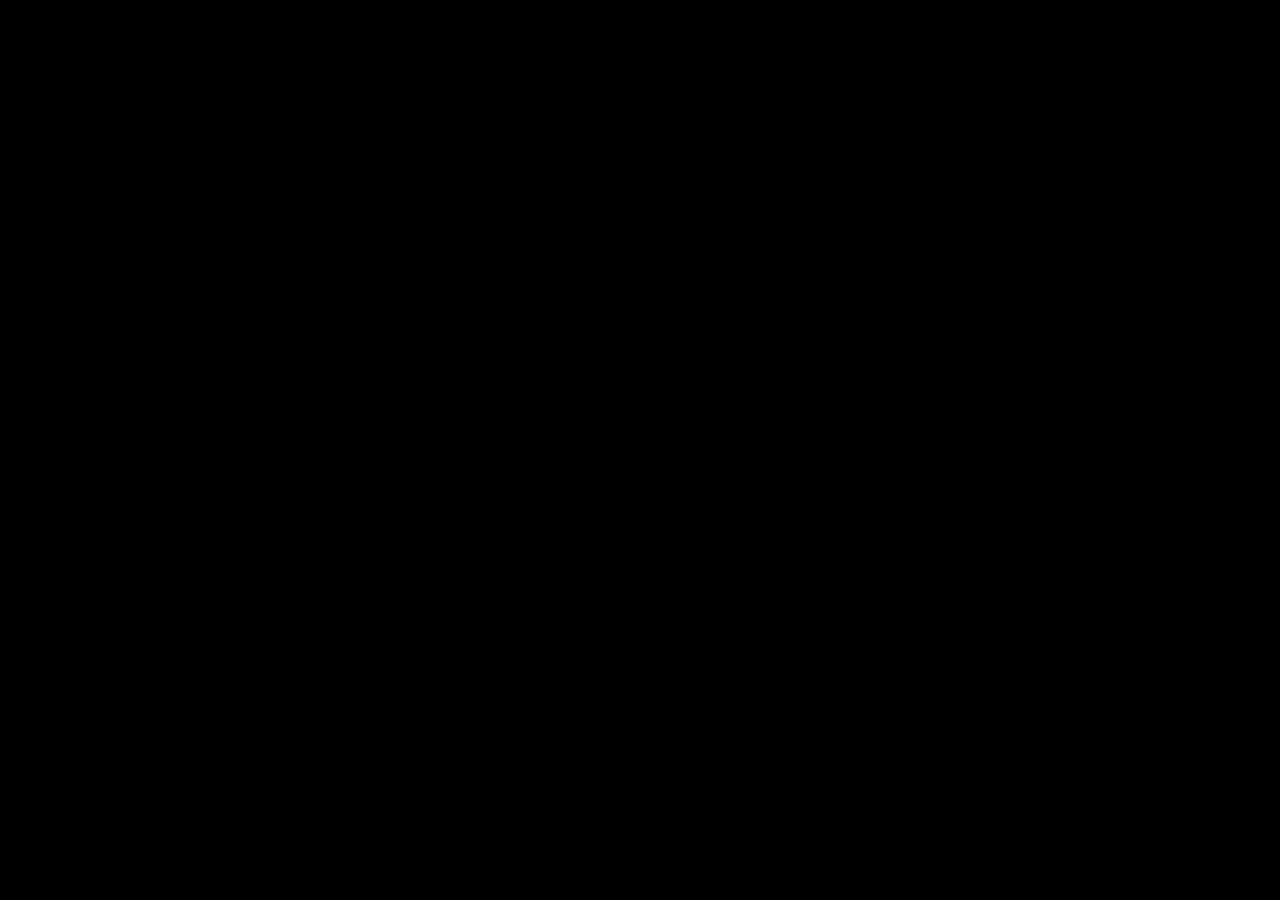
==== index.html @ 20e67de9 "Added .psd and AngularJS base." ====
<!DOCTYPE html>
<html xmlns="http://www.w3.org/1999/xhtml">
<head>
	<meta charset="utf-8" />
	<link rel="stylesheet" href="css/beauty.css" />
	<script type="text/javascript" src="js/angular/angular.min.js"></script>
	<script type="text/javascript" src="js/app.js"></script>
</head>
<body ng-app="hasturs">

	<div class="container">
		
	</div>

</body>
</html>
---- css/beauty.css ----
@charset "UTF-8";

* {
	margin: 0;
	padding: 0;
}

body {
	background: #000;
}
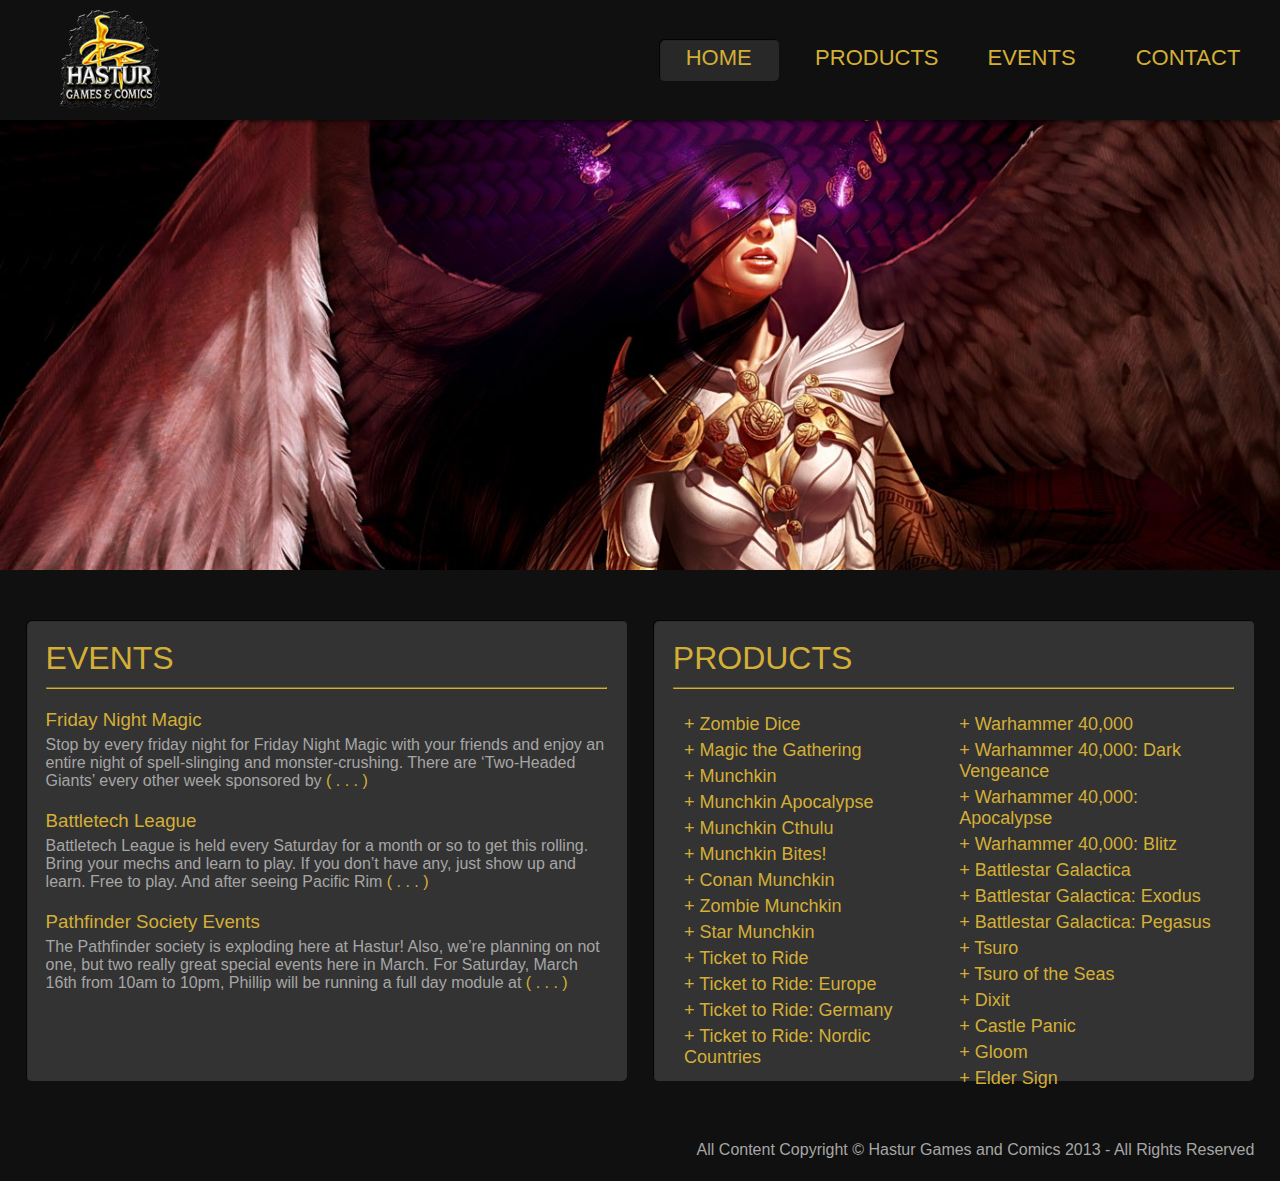
==== commit ec558e80: "Finished homepage and annotated PSD" ====
--- a/index.html
+++ b/index.html
@@ -2,14 +2,30 @@
 <html xmlns="http://www.w3.org/1999/xhtml">
 <head>
 	<meta charset="utf-8" />
+	<title>Hastur's Games and Comics</title>
 	<link rel="stylesheet" href="css/beauty.css" />
 	<script type="text/javascript" src="js/angular/angular.min.js"></script>
 	<script type="text/javascript" src="js/app.js"></script>
+	<script type="text/javascript" src="js/controllers.js"></script>
 </head>
-<body ng-app="hasturs">
+<body>
 
-	<div class="container">
-		
+	<div class="container" ng-app="hasturs">
+		<div class="header">
+			<a href="home/"><img src="images/logo.png" alt="Hastur's Games and Comics" class="logo" /></a>
+			<ul class="nav" navigation>
+				<a href="#/home" ng-click="setActive('home')"><li ng-class="{active: activeView == 'home'}">HOME</li></a>
+				<a href="#/products" ng-click="setActive('products')"><li ng-class="{active: activeView == 'products'}">PRODUCTS</li></a>
+				<a href="#/events" ng-click="setActive('events')"><li ng-class="{active: activeView == 'events'}">EVENTS</li></a>
+				<a href="#/contact" ng-click="setActive('contact')"><li ng-class="{active: activeView == 'contact'}">CONTACT</li></a>
+			</ul>
+		</div>
+
+		<div ng-view></div>
+
+		<div class="footer">
+			<p>All Content Copyright &copy; Hastur Games and Comics 2013  - All Rights Reserved</p>
+		</div>
 	</div>
 
 </body>
--- a/css/beauty.css
+++ b/css/beauty.css
@@ -3,8 +3,150 @@
 * {
 	margin: 0;
 	padding: 0;
+	box-sizing: border-box;
 }
 
 body {
-	background: #000;
+	background: #101010;
+	font-family: 'Myriad Pro', sans-serif;
+	overflow: hidden;
+}
+
+.header {
+	width: 100%;
+	height: 120px;
+	background: #101010;
+	box-shadow: 0 0 5px #000;
+	position: relative;
+	z-index: 10;
+}
+
+.header .logo {
+	margin-left: 60px;
+	margin-top: 10px;
+	border: 0;
+}
+
+.nav {
+	list-style: none;
+	float: right;
+	margin-top: 39px;
+}
+
+.nav li {
+	display: inline-block;
+	width: 120px;
+	height: 42px;
+	border-radius: 5px;
+	margin-right: 32px;
+	padding-top: 6px;
+	text-align: center;
+	font-size: 22px;
+	cursor: pointer;
+}
+
+.nav a {
+	color: #d4af37;
+	text-decoration: none;
+}
+
+.nav li.active {
+	background: #282828;
+	box-shadow: 1px 1px 1px #000 inset;
+}
+
+/* ---- Home Styles ---- */
+
+.slideshow {
+	width: 100%;
+	height: 480px;
+	overflow: hidden;
+}
+
+.slide {
+	position: relative;
+	width: 100%;
+}
+
+.well {
+	margin-top: 20px;
+	width: 47%;
+	height: 461px;
+	background: #333;
+	border-radius: 5px;
+	margin-bottom: 40px;
+	padding: 20px;
+	display: inline-block;
+	box-shadow: 1px 1px 1px #000 inset;
+}
+
+.well h2 {
+	color: #d4af37;
+	font-size: 32px;
+	font-weight: normal;
+	text-transform: uppercase;
+}
+
+.well hr {
+	margin-top: 10px;
+	border-color: #d4af37;
+}
+
+.events-container {
+	margin-left: 2%;
+	float: left;
+}
+
+.events-container h3 {
+	font-weight: normal;
+	color: #d4af37;
+	margin-top: 20px;
+}
+
+.events-container p {
+	color: #a6a6a6;
+	margin-top: 5px;
+}
+
+.events-container .truncated {
+	color: #d4af37;
+	text-decoration: none;
+}
+
+.products-container {
+	margin-left: 2%;
+}
+
+.products-list {
+	width: 47%;
+	list-style: none;
+	font-size: 18px;
+	margin-top: 20px;
+	margin-left: 2%;
+	float: left;
+}
+
+.products-list:first-child {
+	margin-right: 0;
+}
+
+.products-list li {
+	margin-top: 5px;
+}
+
+.products-list a {
+	color: #d4af37;
+	text-decoration: none;
+}
+
+.footer {
+	width: 100%;
+	height: 60px;
+}
+
+.footer p {
+	color: #a6a6a6;
+	float: right;
+	margin-top: 20px;
+	margin-right: 2%;
 }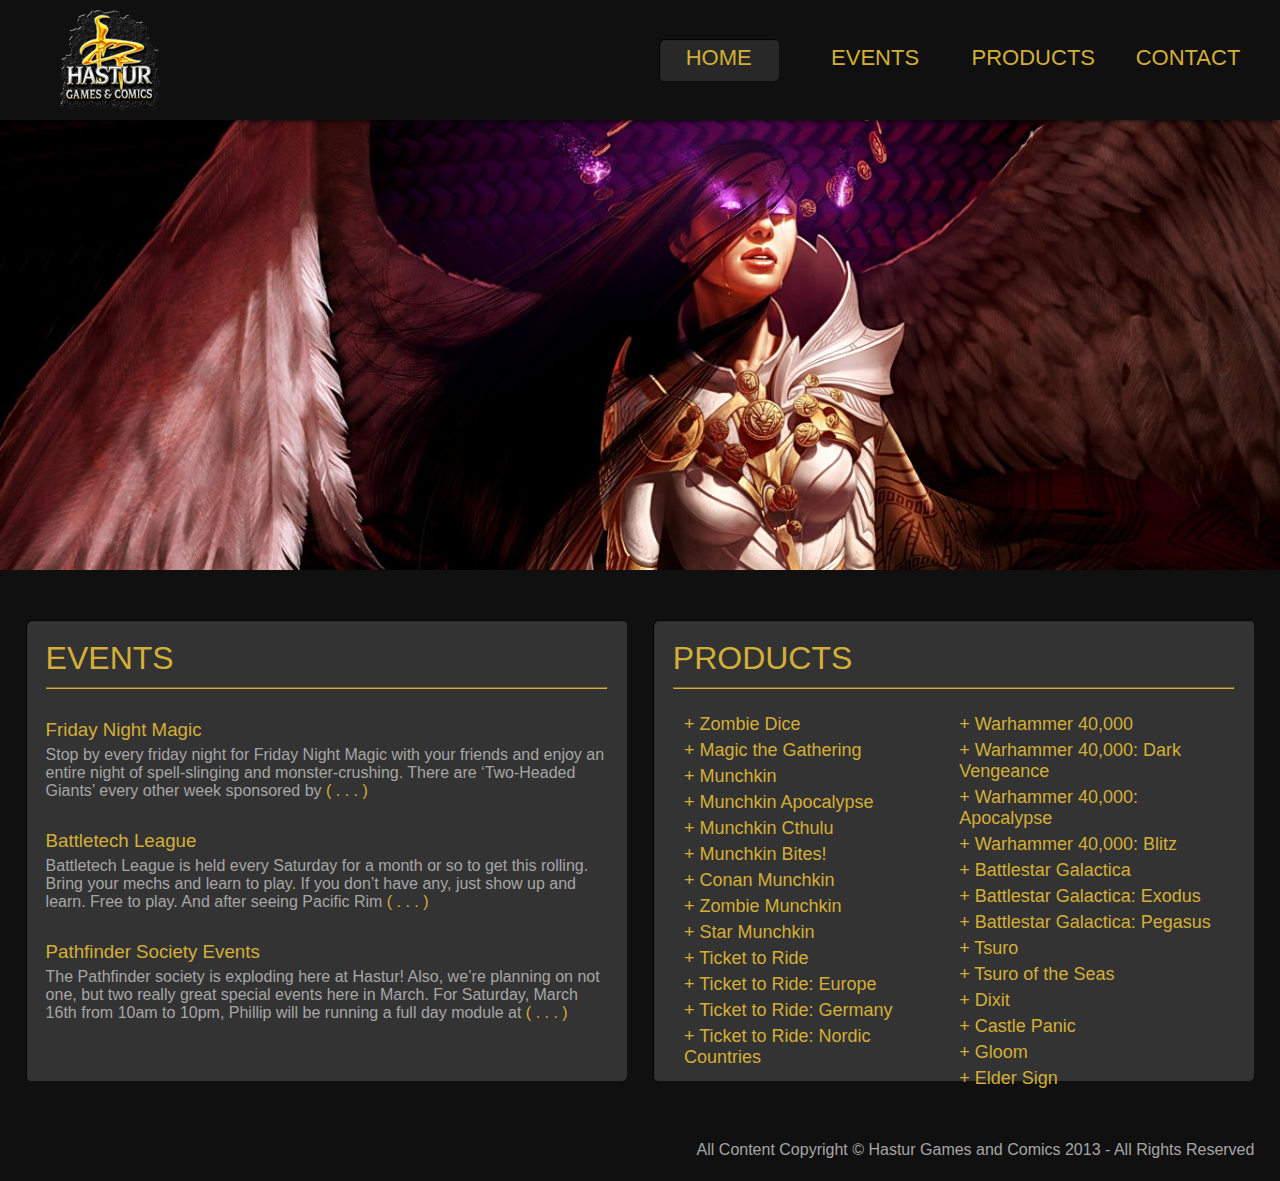
==== commit e321afc0: "Added placeholders for the rest of the pages." ====
--- a/index.html
+++ b/index.html
@@ -12,11 +12,11 @@
 
 	<div class="container" ng-app="hasturs">
 		<div class="header">
-			<a href="home/"><img src="images/logo.png" alt="Hastur's Games and Comics" class="logo" /></a>
+			<a href="#/home" ng-click="setActive('home')"><img src="images/logo.png" alt="Hastur's Games and Comics" class="logo" /></a>
 			<ul class="nav" navigation>
 				<a href="#/home" ng-click="setActive('home')"><li ng-class="{active: activeView == 'home'}">HOME</li></a>
+				<a href="#/events" ng-click="setActive('events')"><li ng-class="{active: activeView == 'events'}">EVENTS</li></a>
 				<a href="#/products" ng-click="setActive('products')"><li ng-class="{active: activeView == 'products'}">PRODUCTS</li></a>
-				<a href="#/events" ng-click="setActive('events')"><li ng-class="{active: activeView == 'events'}">EVENTS</li></a>
 				<a href="#/contact" ng-click="setActive('contact')"><li ng-class="{active: activeView == 'contact'}">CONTACT</li></a>
 			</ul>
 		</div>
--- a/css/beauty.css
+++ b/css/beauty.css
@@ -100,7 +100,7 @@
 .events-container h3 {
 	font-weight: normal;
 	color: #d4af37;
-	margin-top: 20px;
+	margin-top: 30px;
 }
 
 .events-container p {
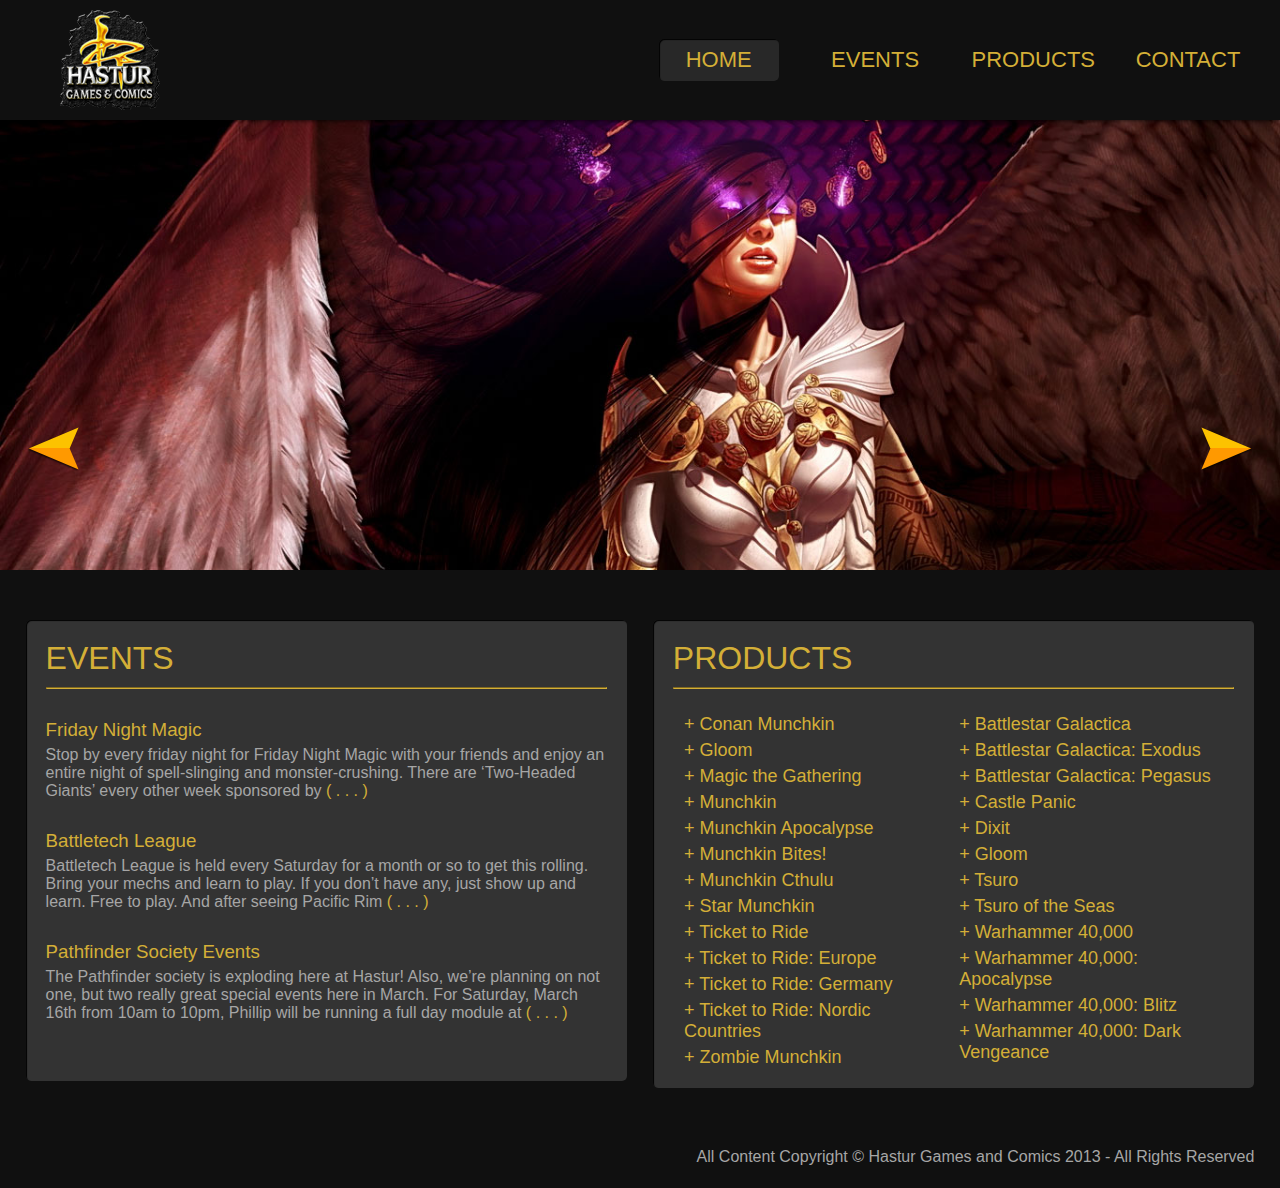
==== commit b43d222f: "Added products and contact page." ====
--- a/index.html
+++ b/index.html
@@ -5,7 +5,9 @@
 	<title>Hastur's Games and Comics</title>
 	<link rel="stylesheet" href="css/beauty.css" />
 	<script type="text/javascript" src="js/angular/angular.min.js"></script>
+	<script type="text/javascript" src="js/angular/angular-resource.js"></script>
 	<script type="text/javascript" src="js/app.js"></script>
+	<script type="text/javascript" src="js/services.js"></script>
 	<script type="text/javascript" src="js/controllers.js"></script>
 </head>
 <body>
--- a/css/beauty.css
+++ b/css/beauty.css
@@ -9,7 +9,7 @@
 body {
 	background: #101010;
 	font-family: 'Myriad Pro', sans-serif;
-	overflow: hidden;
+	overflow-x: hidden;
 }
 
 .header {
@@ -39,7 +39,7 @@
 	height: 42px;
 	border-radius: 5px;
 	margin-right: 32px;
-	padding-top: 6px;
+	padding-top: 8px;
 	text-align: center;
 	font-size: 22px;
 	cursor: pointer;
@@ -63,15 +63,34 @@
 	overflow: hidden;
 }
 
+.slideshow-arrow {
+	position: absolute;
+	top: 50%;
+	right: 2%;
+	margin-top: -23px;
+	z-index: 2;
+	cursor: pointer;
+}
+
+.slideshow-arrow:first-child {
+	left: 0;
+	margin-left: 2%;
+}
+
 .slide {
-	position: relative;
-	width: 100%;
+	position: absolute;
+	z-index: 0;
+	width: 100%;
+}
+
+.slide.active {
+	z-index: 1;
 }
 
 .well {
 	margin-top: 20px;
 	width: 47%;
-	height: 461px;
+	min-height: 461px;
 	background: #333;
 	border-radius: 5px;
 	margin-bottom: 40px;
@@ -92,28 +111,28 @@
 	border-color: #d4af37;
 }
 
-.events-container {
+.featured-events {
 	margin-left: 2%;
 	float: left;
 }
 
-.events-container h3 {
+.featured-events h3 {
 	font-weight: normal;
 	color: #d4af37;
 	margin-top: 30px;
 }
 
-.events-container p {
+.featured-events p {
 	color: #a6a6a6;
 	margin-top: 5px;
 }
 
-.events-container .truncated {
+.featured-events .truncated {
 	color: #d4af37;
 	text-decoration: none;
 }
 
-.products-container {
+.featured-products {
 	margin-left: 2%;
 }
 
@@ -139,10 +158,184 @@
 	text-decoration: none;
 }
 
+.products-list a:hover {
+	color: #fff;
+}
+
 .footer {
 	width: 100%;
 	height: 60px;
 }
+
+/* ---- Products ---- */
+
+.product-container {
+	width: 960px;
+	margin: 20px auto;
+	overflow: auto;
+}
+
+.product-container h2 {
+	color: #d4af37;
+	font-size: 32px;
+	font-weight: normal;
+	text-align: center;
+	text-transform: uppercase;
+	margin-bottom: 20px;
+}
+
+.product-category {
+	width: 280px;
+	height: 280px;
+	border-radius: 10px;
+	background: #1c1c1c;
+	box-shadow: 1px 1px 4px #050505 inset;
+	float: left;
+	margin-right: 60px;
+	margin-bottom: 60px;
+	cursor: pointer;
+}
+
+.product-category img {
+	margin-top: 20px;
+	margin-left: 20px;
+	border-radius: 10px;
+	box-shadow: 0 0 5px #000;
+}
+
+.product-category h3 {
+	color: #a6a6a6;
+	font-weight: normal;
+	text-transform: uppercase;
+	text-align: center;
+	margin-top: 15px;
+}
+
+.product-category:nth-of-type(3) {
+	margin-right: 0;
+}
+
+.product-category:nth-of-type(6) {
+	margin-right: 0;
+}
+
+.products {
+	width: 100%;
+}
+
+.products tr {
+	width: 100%;
+	color: #a6a6a6;
+}
+
+.products tr {
+	background: #151515;
+}
+
+.products tr.odd {
+	background: #1c1c1c;
+}
+
+.products tr th {
+	height: 42px;
+	font-weight: normal;
+}
+
+.products tr td {
+	height: 42px;
+	padding-left: 20px;
+}
+
+.products .first-row td {
+	border-top: 1px solid #fff;
+}
+
+/* ---- Contact ---- */
+
+.contact {
+	width: 960px;
+	margin: 20px auto;
+	padding: 20px;
+	background: #282828;
+	border-radius: 10px;
+	box-shadow: 1px 1px 3px #000 inset;
+	overflow: auto;
+}
+
+.contact h1 {
+	color: #d4af37;
+	font-weight: normal;
+	text-transform: uppercase;
+	margin-bottom: 20px;
+}
+
+.contact form {
+	width: 480px;
+	float: left;
+}
+
+.contact form label {
+	display: block;
+	margin-top: 20px;
+	color: #d4af37;
+	font-size: 22px;
+}
+
+.contact form label:first-of-type {
+	margin-top: 0;
+}
+
+.contact form label input, .contact form label textarea {
+	display: block;
+	margin-top: 5px;
+	padding-left: 10px;
+	background: #1c1c1c;
+	border: 1px solid #333;
+	border-radius: 5px;
+	color: #a6a6a6;
+	font-size: 18px;
+	resize: none;
+}
+
+.contact form label input {
+	width: 320px;
+	height: 35px;
+}
+
+.contact form label textarea {
+	width: 480px;
+	height: 240px;
+	font-family: 'Myriad Pro', sans-serif;
+	font-size: 20px;
+}
+
+.contact form button {
+	width: 120px;
+	height: 42px;
+	margin-top: 20px;
+	border: 0;
+	border-radius: 5px;
+	background: #d4af37;
+	background: -moz-linear-gradient(top,  #d4af37 0%, #d19900 100%);
+	background: -webkit-gradient(linear, left top, left bottom, color-stop(0%,#d4af37), color-stop(100%,#d19900));
+	background: -webkit-linear-gradient(top,  #d4af37 0%,#d19900 100%);
+	background: -o-linear-gradient(top,  #d4af37 0%,#d19900 100%);
+	background: -ms-linear-gradient(top,  #d4af37 0%,#d19900 100%);
+	background: linear-gradient(to bottom,  #d4af37 0%,#d19900 100%);
+	filter: progid:DXImageTransform.Microsoft.gradient( startColorstr='#d4af37', endColorstr='#d19900',GradientType=0 );
+	color: #333;
+	font-size: 17px;
+}
+
+.contact p {
+	width: 380px;
+	float: right;
+	color: #a6a6a6;
+	margin-top: 20px;
+	margin-bottom: 20px;
+}
+
+/* ---- Footer ---- */
 
 .footer p {
 	color: #a6a6a6;
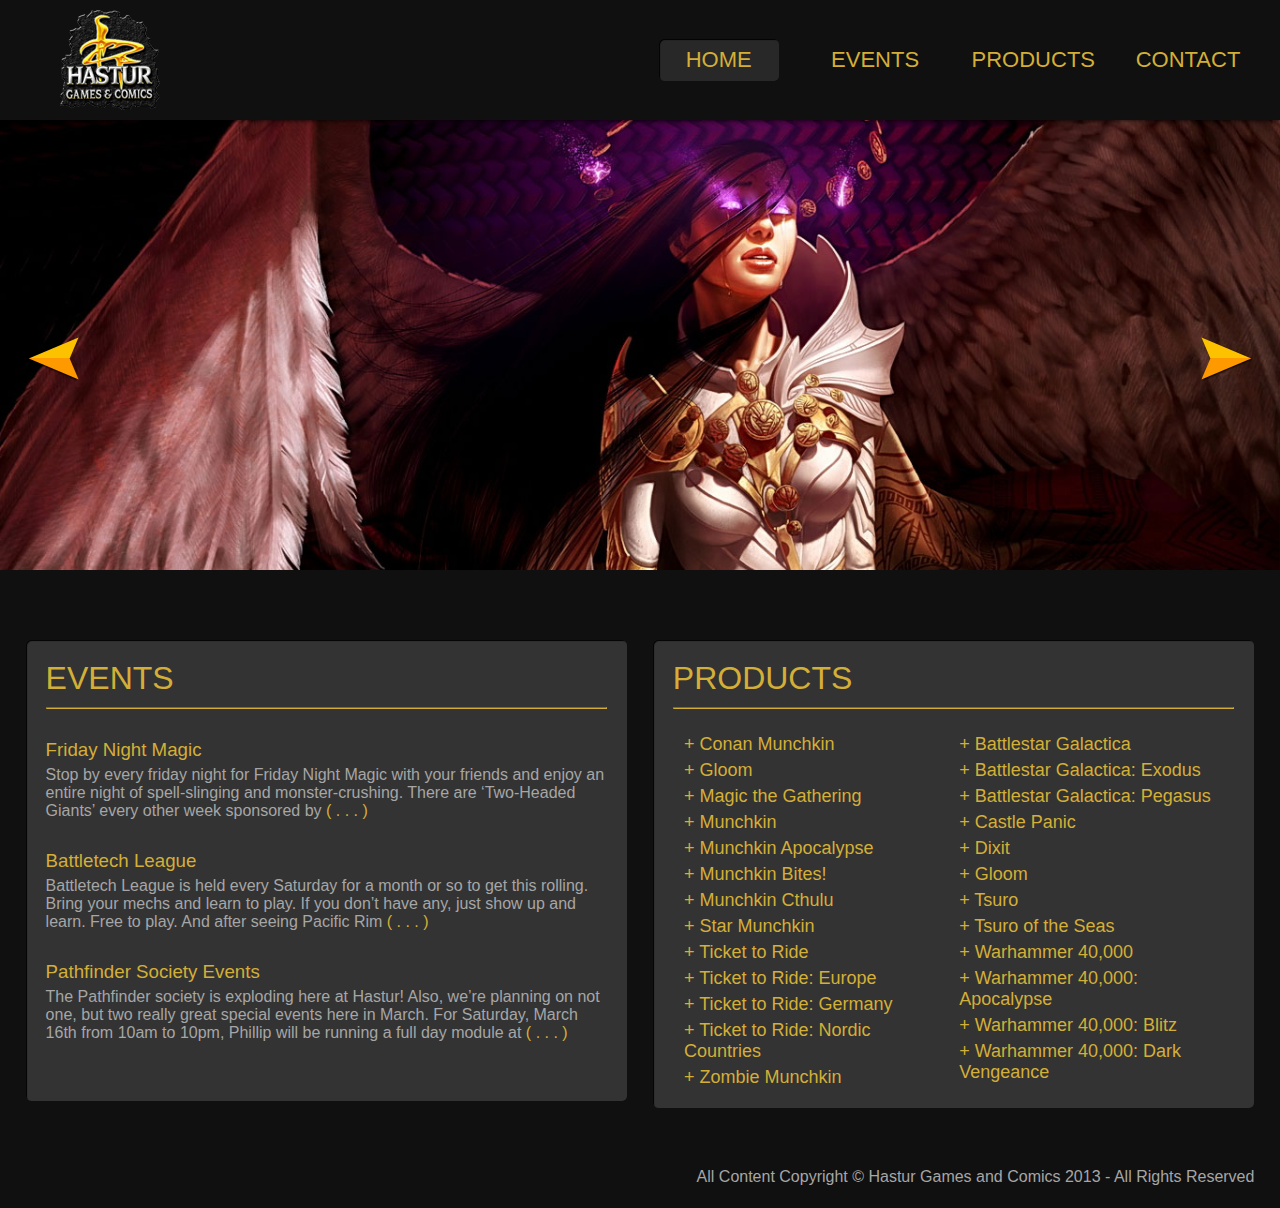
==== commit 62b89efc: "Added individual product pages and initial product icons." ====
--- a/index.html
+++ b/index.html
@@ -5,6 +5,7 @@
 	<title>Hastur's Games and Comics</title>
 	<link rel="stylesheet" href="css/beauty.css" />
 	<script type="text/javascript" src="js/angular/angular.min.js"></script>
+	<script type="text/javascript" src="js/angular/angular-route.js"></script>
 	<script type="text/javascript" src="js/angular/angular-resource.js"></script>
 	<script type="text/javascript" src="js/app.js"></script>
 	<script type="text/javascript" src="js/services.js"></script>
--- a/css/beauty.css
+++ b/css/beauty.css
@@ -60,7 +60,9 @@
 .slideshow {
 	width: 100%;
 	height: 480px;
+	position: relative;
 	overflow: hidden;
+	margin-bottom: 20px;
 }
 
 .slideshow-arrow {
@@ -248,6 +250,163 @@
 
 .products .first-row td {
 	border-top: 1px solid #fff;
+}
+
+.category p {
+	color: #a6a6a6;
+	cursor: pointer;
+	position: relative;
+	top: -50px;
+}
+
+.productsGrid {
+	width: 100%;
+}
+
+.productsGrid .gridCell {
+	width: 320px;
+	height: 320px;
+	float: left;
+}
+
+.productsGrid .gridCell .productWell {
+	width: 280px;
+	height: 280px;
+	background: #1c1c1c;
+	box-shadow: 1px 1px 4px #050505 inset;
+	border-radius: 10px;
+	margin-top: 20px;
+	margin-left: 20px;
+}
+
+.productsGrid .gridCell .productWell .productThumb {
+	width: 240px;
+	height: 200px;
+	background-size: cover;
+	border-radius: 10px;
+	position: relative;
+	top: 20px;
+	margin-left: 20px;
+	box-shadow: 0 0 5px #000;
+}
+
+.productsGrid .gridCell .productWell p {
+	display: block;
+	position: relative;
+	top: 30px;
+	text-align: center;
+}
+
+.shade {
+	width: 100%;
+	height: 100%;
+	position: fixed;
+	top: 0;
+	left: 0;
+	background: #333;
+	background: rgba(0,0,0,0.6);
+}
+
+.singleProduct {
+	width: 640px;
+	height: 480px;
+	position: fixed;
+	top: 50%;
+	left: 50%;
+	margin-top: -240px;
+	margin-left: -320px;
+	z-index: 10;
+	background: #1c1c1c;
+	border-radius: 10px;
+	box-shadow: 0 0 10px #000;
+}
+
+.singleProduct .close-button {
+	cursor: pointer;
+	width: 40px;
+	height: 40px;
+	border-radius: 5px;
+	box-shadow: 0 0 5px #000 inset;
+	position: absolute;
+	top: 10px;
+	right: 10px;
+	color: #d4af37;
+	font-family: 'Palatino Linotype';
+	font-size: 28px;
+	text-align: center;
+}
+
+.singleProduct h2 {
+	margin-top: 20px;
+}
+
+.singleProduct .productImage {
+	width: 90%;
+	height: 240px;
+	margin: 0 auto;
+	border: 1px solid #444;
+	border-radius: 5px;
+	box-shadow: 0 0 10px #000 inset;
+}
+
+.productFeatures {
+	list-style: none;
+}
+
+.productFeatures div {
+	float: left;
+	width: 33%;
+	height: 100px;
+	margin-top: 25px;
+	border-left: 1px solid #444;
+	text-align: center;
+	position: relative;
+}
+
+.productFeatures div:first-of-type {
+	border-left: 0;
+}
+
+.feature-icon {
+	position: absolute;
+	left: 50%;
+	margin-left: -40px;
+}
+
+.productFeatures div p {
+	color: #a6a6a6;
+	font-size: 22px;
+	margin-top: 80px;
+}
+
+.buy-button {
+	width: 80px;
+	height: 40px;
+	margin-top: 32px;
+	font-size: 16px;
+	border: 1px solid #fff;
+	border-radius: 3px;
+	box-shadow: 0 0 10px #000;
+	background: rgb(252,234,187);
+	background: -moz-linear-gradient(-45deg,  rgba(252,234,187,1) 0%, rgba(252,205,77,1) 50%, rgba(248,181,0,1) 51%, rgba(251,223,147,1) 100%);
+	background: -webkit-gradient(linear, left top, right bottom, color-stop(0%,rgba(252,234,187,1)), color-stop(50%,rgba(252,205,77,1)), color-stop(51%,rgba(248,181,0,1)), color-stop(100%,rgba(251,223,147,1)));
+	background: -webkit-linear-gradient(-45deg,  rgba(252,234,187,1) 0%,rgba(252,205,77,1) 50%,rgba(248,181,0,1) 51%,rgba(251,223,147,1) 100%);
+	background: -o-linear-gradient(-45deg,  rgba(252,234,187,1) 0%,rgba(252,205,77,1) 50%,rgba(248,181,0,1) 51%,rgba(251,223,147,1) 100%);
+	background: -ms-linear-gradient(-45deg,  rgba(252,234,187,1) 0%,rgba(252,205,77,1) 50%,rgba(248,181,0,1) 51%,rgba(251,223,147,1) 100%);
+	background: linear-gradient(135deg,  rgba(252,234,187,1) 0%,rgba(252,205,77,1) 50%,rgba(248,181,0,1) 51%,rgba(251,223,147,1) 100%);
+	filter: progid:DXImageTransform.Microsoft.gradient( startColorstr='#fceabb', endColorstr='#fbdf93',GradientType=1 );
+}
+
+.buy-button:hover {
+	cursor: pointer;
+	background: rgb(253,241,209);
+	background: -moz-linear-gradient(-45deg,  rgba(253,241,209,1) 0%, rgba(253,220,131,1) 50%, rgba(255,206,71,1) 51%, rgba(252,233,180,1) 100%);
+	background: -webkit-gradient(linear, left top, right bottom, color-stop(0%,rgba(253,241,209,1)), color-stop(50%,rgba(253,220,131,1)), color-stop(51%,rgba(255,206,71,1)), color-stop(100%,rgba(252,233,180,1)));
+	background: -webkit-linear-gradient(-45deg,  rgba(253,241,209,1) 0%,rgba(253,220,131,1) 50%,rgba(255,206,71,1) 51%,rgba(252,233,180,1) 100%);
+	background: -o-linear-gradient(-45deg,  rgba(253,241,209,1) 0%,rgba(253,220,131,1) 50%,rgba(255,206,71,1) 51%,rgba(252,233,180,1) 100%);
+	background: -ms-linear-gradient(-45deg,  rgba(253,241,209,1) 0%,rgba(253,220,131,1) 50%,rgba(255,206,71,1) 51%,rgba(252,233,180,1) 100%);
+	background: linear-gradient(135deg,  rgba(253,241,209,1) 0%,rgba(253,220,131,1) 50%,rgba(255,206,71,1) 51%,rgba(252,233,180,1) 100%);
+	filter: progid:DXImageTransform.Microsoft.gradient( startColorstr='#fdf1d1', endColorstr='#fce9b4',GradientType=1 );
 }
 
 /* ---- Contact ---- */
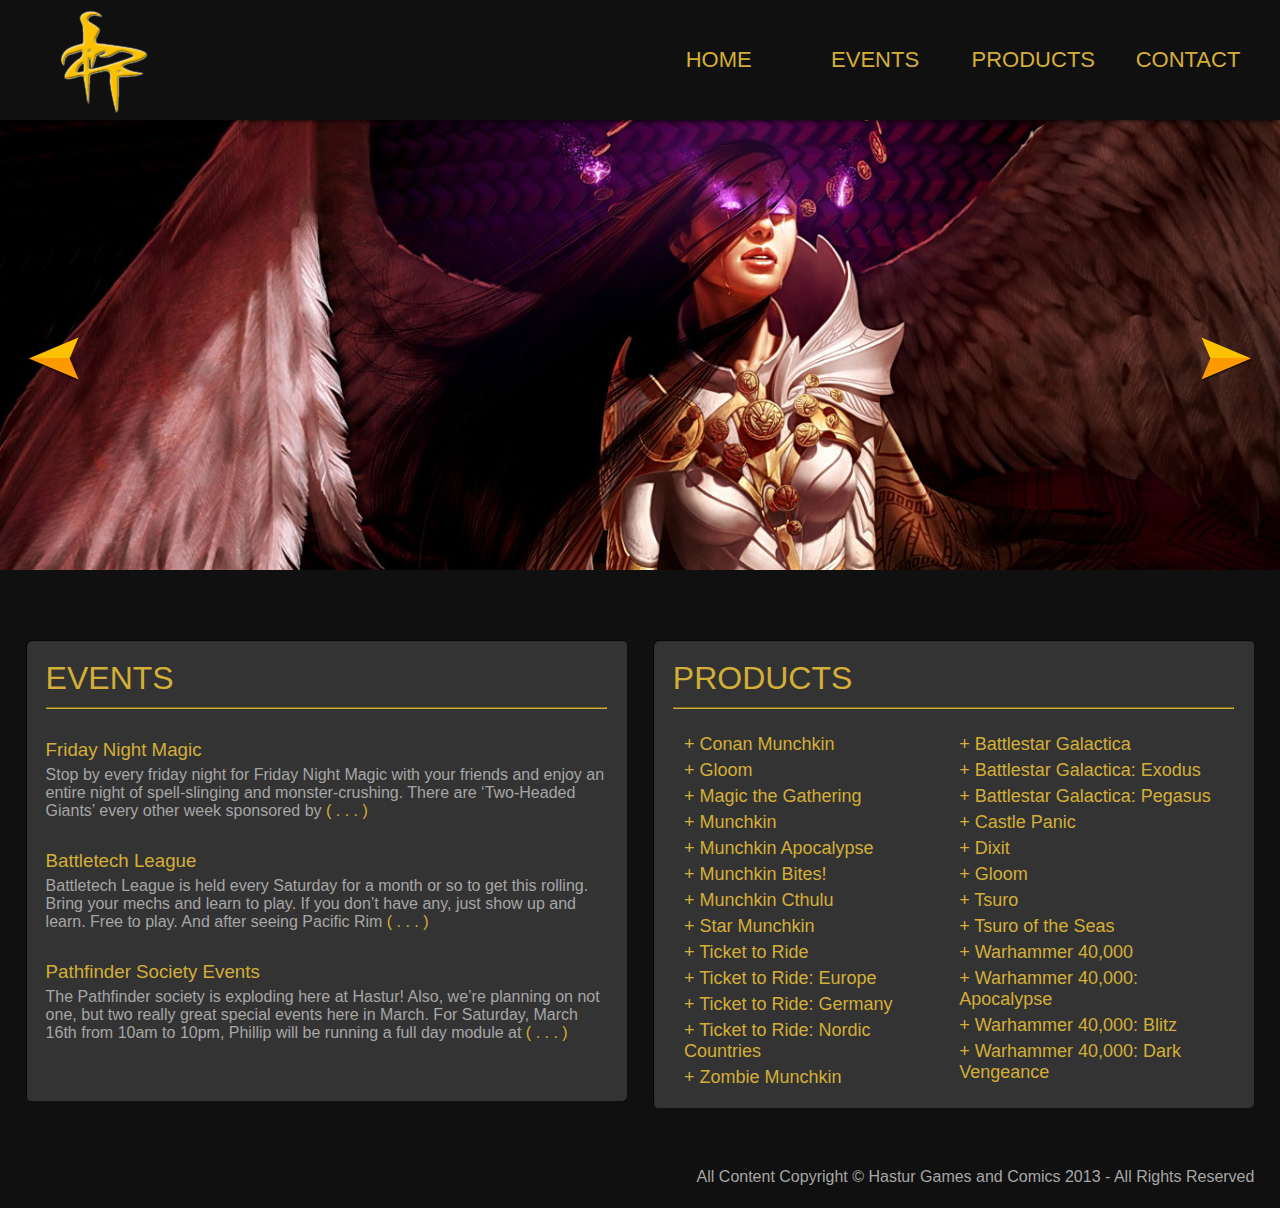
==== commit 446c6263: "Added foundation for new routing system." ====
--- a/index.html
+++ b/index.html
@@ -2,14 +2,13 @@
 <html xmlns="http://www.w3.org/1999/xhtml">
 <head>
 	<meta charset="utf-8" />
-	<title>Hastur's Games and Comics</title>
+	<title>Hastur Games and Comics</title>
 	<link rel="stylesheet" href="css/beauty.css" />
 	<script type="text/javascript" src="js/angular/angular.min.js"></script>
 	<script type="text/javascript" src="js/angular/angular-route.js"></script>
 	<script type="text/javascript" src="js/angular/angular-resource.js"></script>
 	<script type="text/javascript" src="js/app.js"></script>
 	<script type="text/javascript" src="js/services.js"></script>
-	<script type="text/javascript" src="js/controllers.js"></script>
 </head>
 <body>
 
--- a/css/beauty.css
+++ b/css/beauty.css
@@ -171,13 +171,13 @@
 
 /* ---- Products ---- */
 
-.product-container {
+.ninesixty {
 	width: 960px;
 	margin: 20px auto;
 	overflow: auto;
 }
 
-.product-container h2 {
+.category-container h2, .categories h2 {
 	color: #d4af37;
 	font-size: 32px;
 	font-weight: normal;
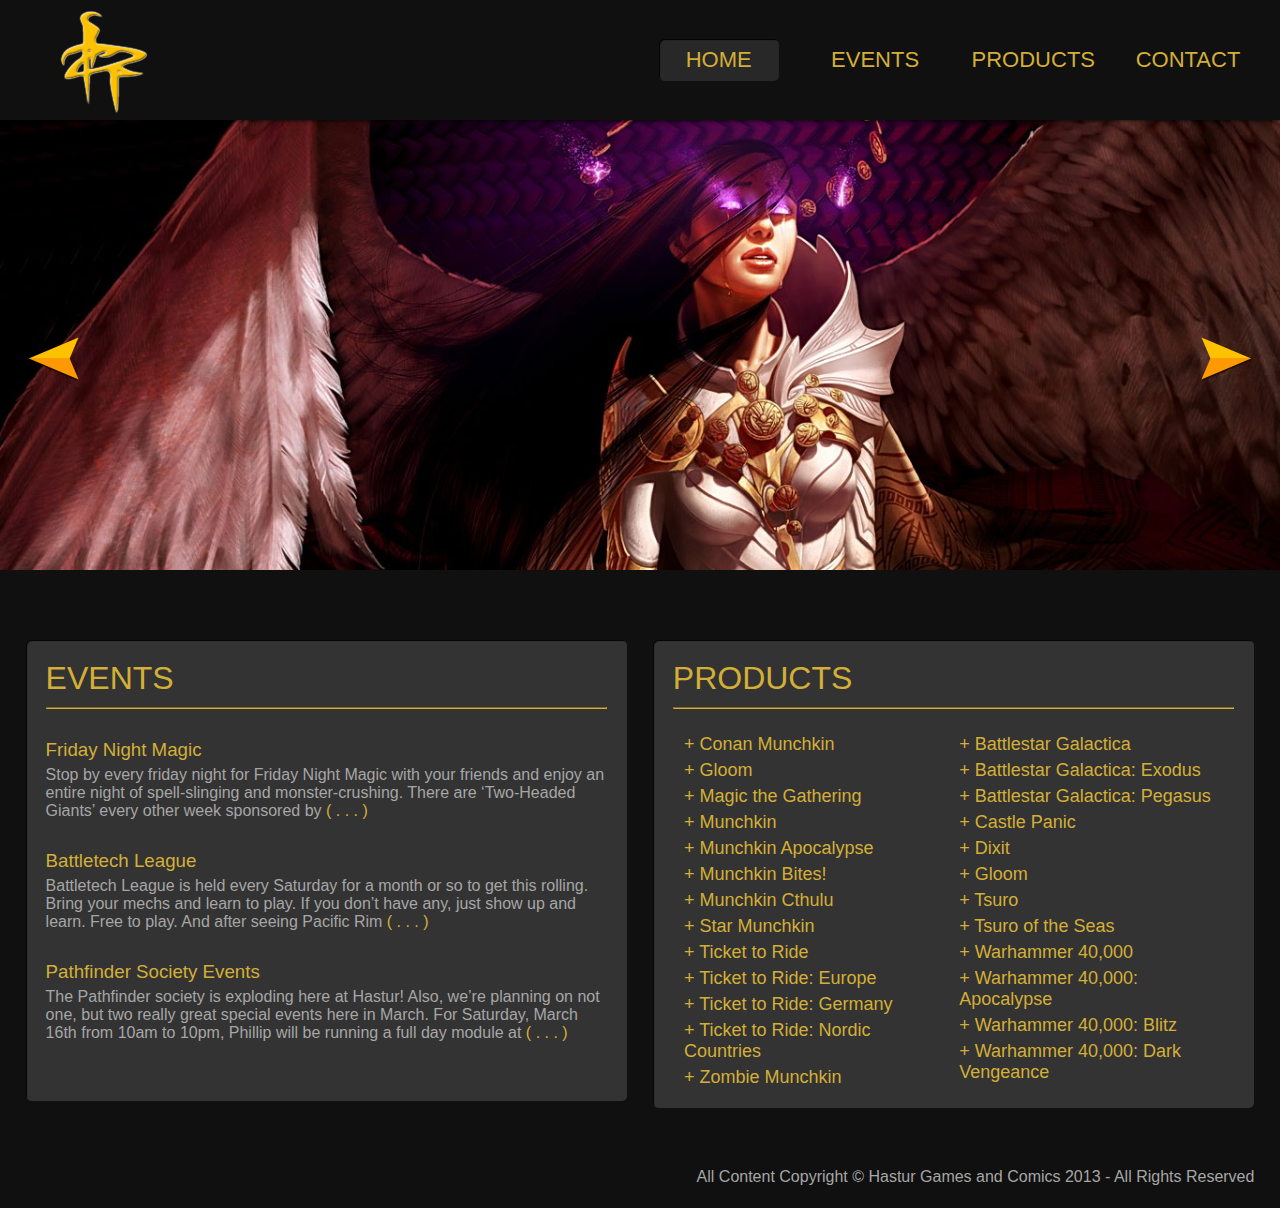
==== commit c67e6d0f: "Added events page." ====
--- a/index.html
+++ b/index.html
@@ -16,10 +16,10 @@
 		<div class="header">
 			<a href="#/home" ng-click="setActive('home')"><img src="images/logo.png" alt="Hastur's Games and Comics" class="logo" /></a>
 			<ul class="nav" navigation>
-				<a href="#/home" ng-click="setActive('home')"><li ng-class="{active: activeView == 'home'}">HOME</li></a>
-				<a href="#/events" ng-click="setActive('events')"><li ng-class="{active: activeView == 'events'}">EVENTS</li></a>
-				<a href="#/products" ng-click="setActive('products')"><li ng-class="{active: activeView == 'products'}">PRODUCTS</li></a>
-				<a href="#/contact" ng-click="setActive('contact')"><li ng-class="{active: activeView == 'contact'}">CONTACT</li></a>
+				<a href="#/home"><li ng-class="{active: getActive() == 'home'}">HOME</li></a>
+				<a href="#/events"><li ng-class="{active: getActive() == 'events'}">EVENTS</li></a>
+				<a href="#/products"><li ng-class="{active: getActive() == 'products'}">PRODUCTS</li></a>
+				<a href="#/contact"><li ng-class="{active: getActive() == 'contact'}">CONTACT</li></a>
 			</ul>
 		</div>
 
--- a/css/beauty.css
+++ b/css/beauty.css
@@ -11,6 +11,12 @@
 	font-family: 'Myriad Pro', sans-serif;
 	overflow-x: hidden;
 }
+
+.full-width {
+	width: 100% !important;
+}
+
+/* ---- Home ---- */
 
 .header {
 	width: 100%;
@@ -169,6 +175,80 @@
 	height: 60px;
 }
 
+/* ---- Events ---- */
+
+.events h2 {
+	color: #d4af37;
+	font-size: 32px;
+	font-weight: normal;
+	text-transform: uppercase;
+}
+
+.events hr {
+	margin-top: 10px;
+	border-color: #d4af37;
+}
+
+.event:first-of-type {
+	margin-top: 20px;
+}
+
+.event {
+	width: 100%;
+	min-height: 240px;
+	overflow: auto;
+	padding-bottom: 20px;
+}
+
+.event.odd {
+	background: #222;
+}
+
+.event.even {
+	background: #1c1c1c;
+}
+
+.event h3 {
+	color: #d4af37;
+	font-size: 22px;
+	font-weight: normal;
+	text-transform: uppercase;
+	padding: 20px;
+}
+
+.event-time {
+	display: block;
+	color: #d4af37;
+	margin-bottom: 10px;
+}
+
+.event > .image {
+	width: 220px;
+	height: 220px;
+	float: left;
+	margin-left: 20px;
+	border-radius: 10px;
+	box-shadow: 1px 1px 5px #000 inset;
+}
+
+.event.even > .image {
+	float: right;
+	margin-left: 0;
+	margin-right: 20px;
+}
+
+.event .description-container {
+	width: 720px;
+	float: right;
+}
+
+.event .description-container p {
+	color: #a6a6a6;
+	padding-left: 20px;
+	padding-right: 20px;
+	line-height: 1.5;
+}
+
 /* ---- Products ---- */
 
 .ninesixty {
@@ -184,6 +264,12 @@
 	text-align: center;
 	text-transform: uppercase;
 	margin-bottom: 20px;
+}
+
+.category-container > p a {
+	color: #d4af37;
+	font-size: 18px;
+	text-decoration: none;
 }
 
 .product-category {
@@ -213,6 +299,11 @@
 	margin-top: 15px;
 }
 
+.product-category h3 a {
+	color: #a6a6a6;
+	text-decoration: none;
+}
+
 .product-category:nth-of-type(3) {
 	margin-right: 0;
 }
@@ -280,6 +371,7 @@
 }
 
 .productsGrid .gridCell .productWell .productThumb {
+	cursor: pointer;
 	width: 240px;
 	height: 200px;
 	background-size: cover;
@@ -291,6 +383,11 @@
 }
 
 .productsGrid .gridCell .productWell p {
+	color: #a6a6a6;
+	font-size: 16pt;
+	cursor: pointer;
+	position: relative;
+	top: -50px;
 	display: block;
 	position: relative;
 	top: 30px;
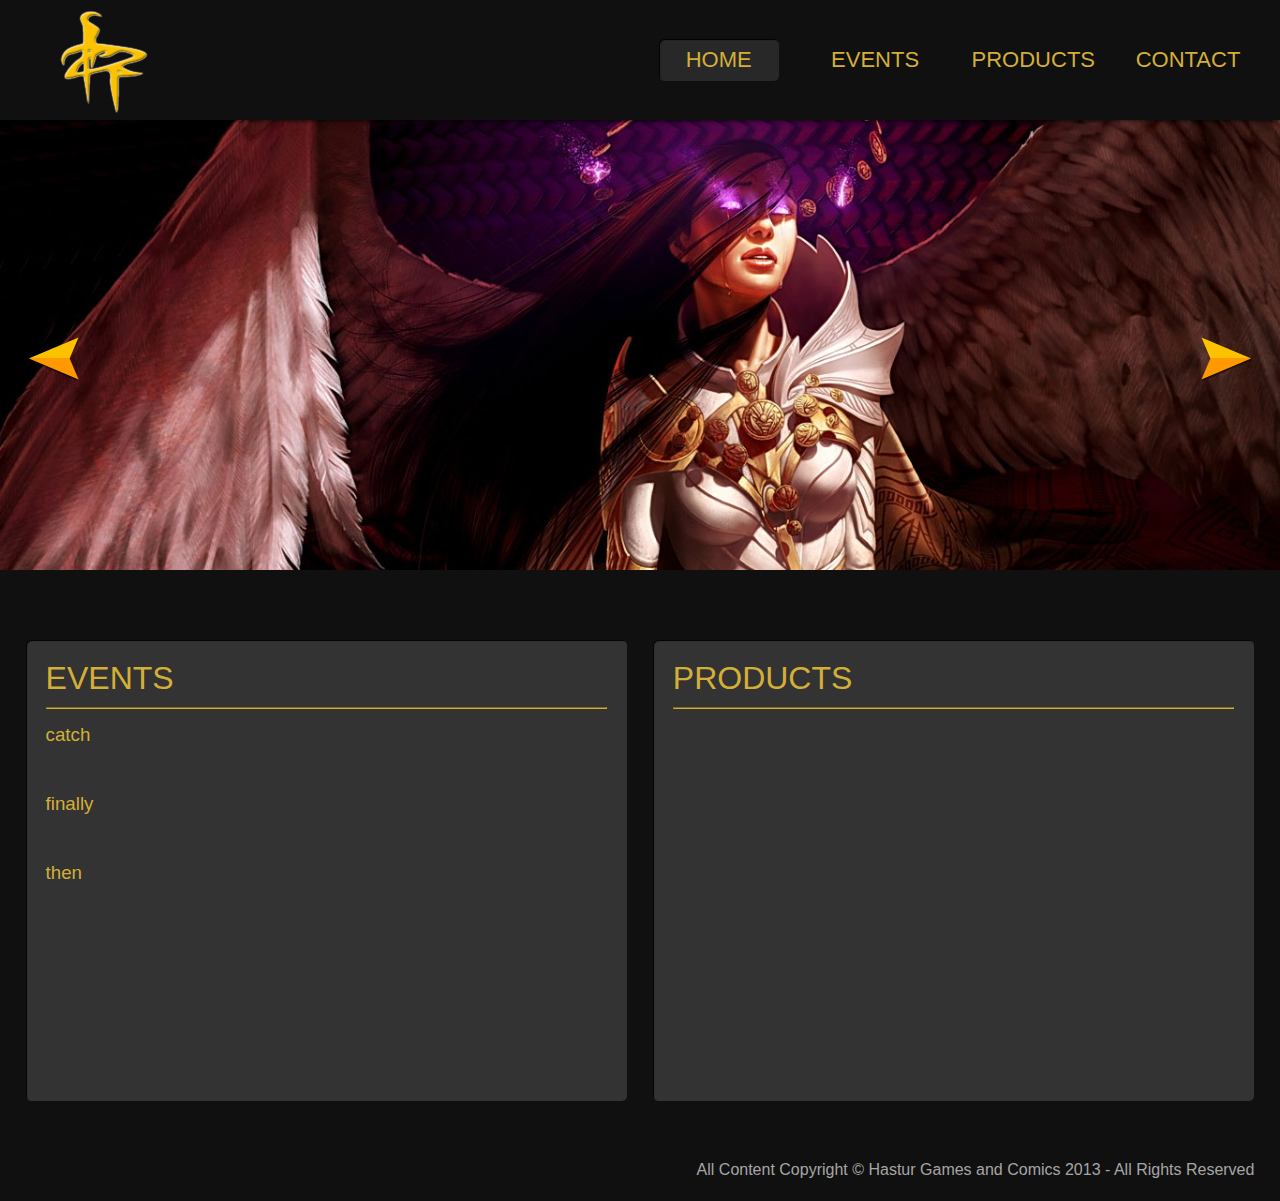
==== commit d51dca3a: "Added product routes, created featured events/products logic." ====
--- a/index.html
+++ b/index.html
@@ -8,6 +8,7 @@
 	<script type="text/javascript" src="js/angular/angular-route.js"></script>
 	<script type="text/javascript" src="js/angular/angular-resource.js"></script>
 	<script type="text/javascript" src="js/app.js"></script>
+	<script type="text/javascript" src="js/routes.js"></script>
 	<script type="text/javascript" src="js/services.js"></script>
 </head>
 <body>
--- a/css/beauty.css
+++ b/css/beauty.css
@@ -4,6 +4,7 @@
 	margin: 0;
 	padding: 0;
 	box-sizing: border-box;
+	moz-box-sizing: border-box;
 }
 
 body {
@@ -124,10 +125,12 @@
 	float: left;
 }
 
-.featured-events h3 {
-	font-weight: normal;
-	color: #d4af37;
-	margin-top: 30px;
+.featured-events h3 a {
+	font-weight: normal;
+	color: #d4af37;
+	margin-top: 15px;
+	display: inline-block;
+	text-decoration: none;
 }
 
 .featured-events p {
